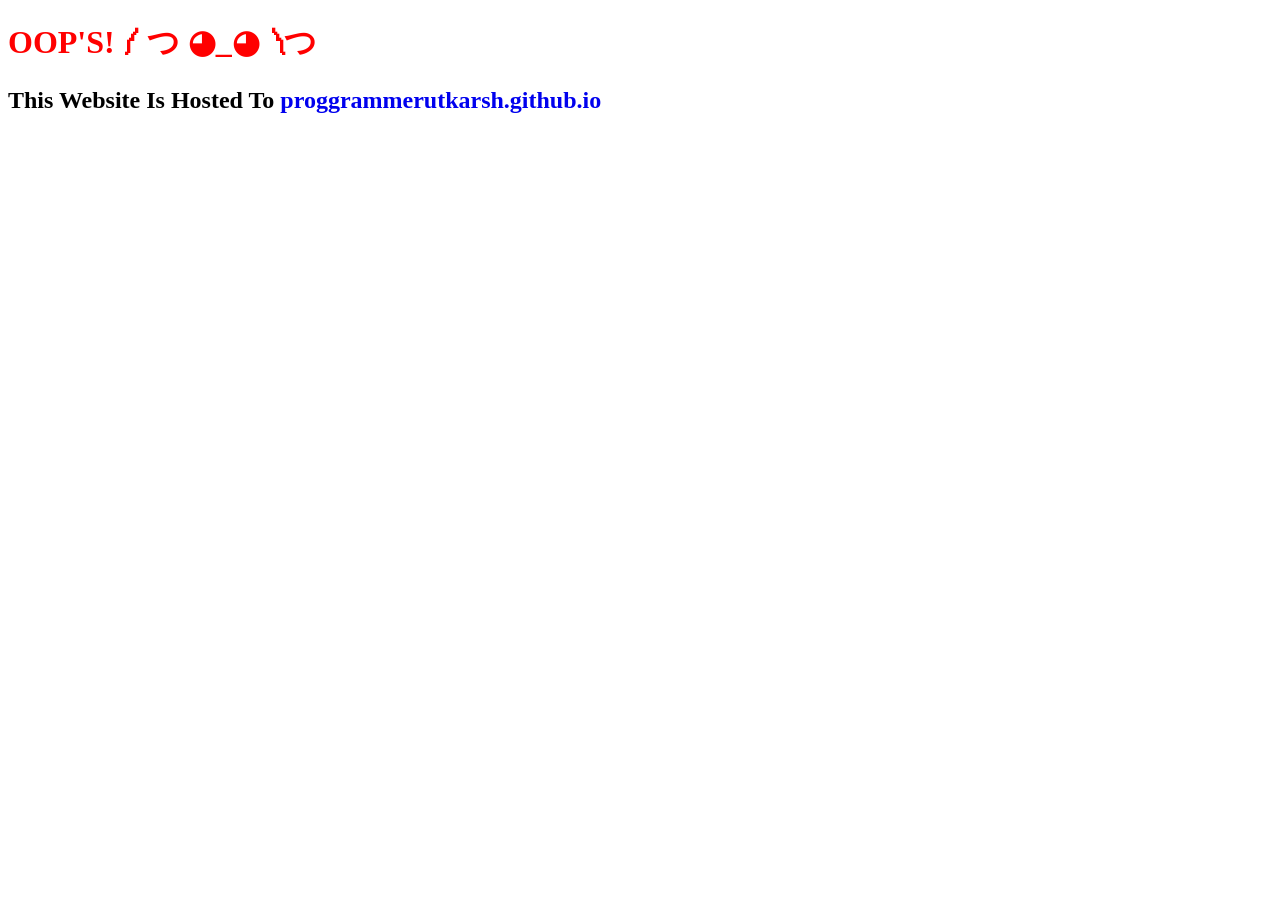
==== Index.html @ b0b2d473 "closed" ====
<!DOCTYPE html>
<html lang="en">
<head>
    <meta charset="UTF-8">
    <meta http-equiv="X-UA-Compatible" content="IE=edge">
    <meta name="viewport" content="width=device-width, initial-scale=1.0">
    <title>Page Error</title>
    <style>
        h1{
            color: red;
        }
        a{
            text-decoration: none;
        }
    </style>
</head>
<body>
    <h1>OOP'S!        ༼ つ ◕_◕ ༽つ</h1>
    <h2>This Website Is Hosted To <a href="proggrammerutkarshwebsite.github.io">proggrammerutkarsh.github.io</a></h2>
</body>
</html>
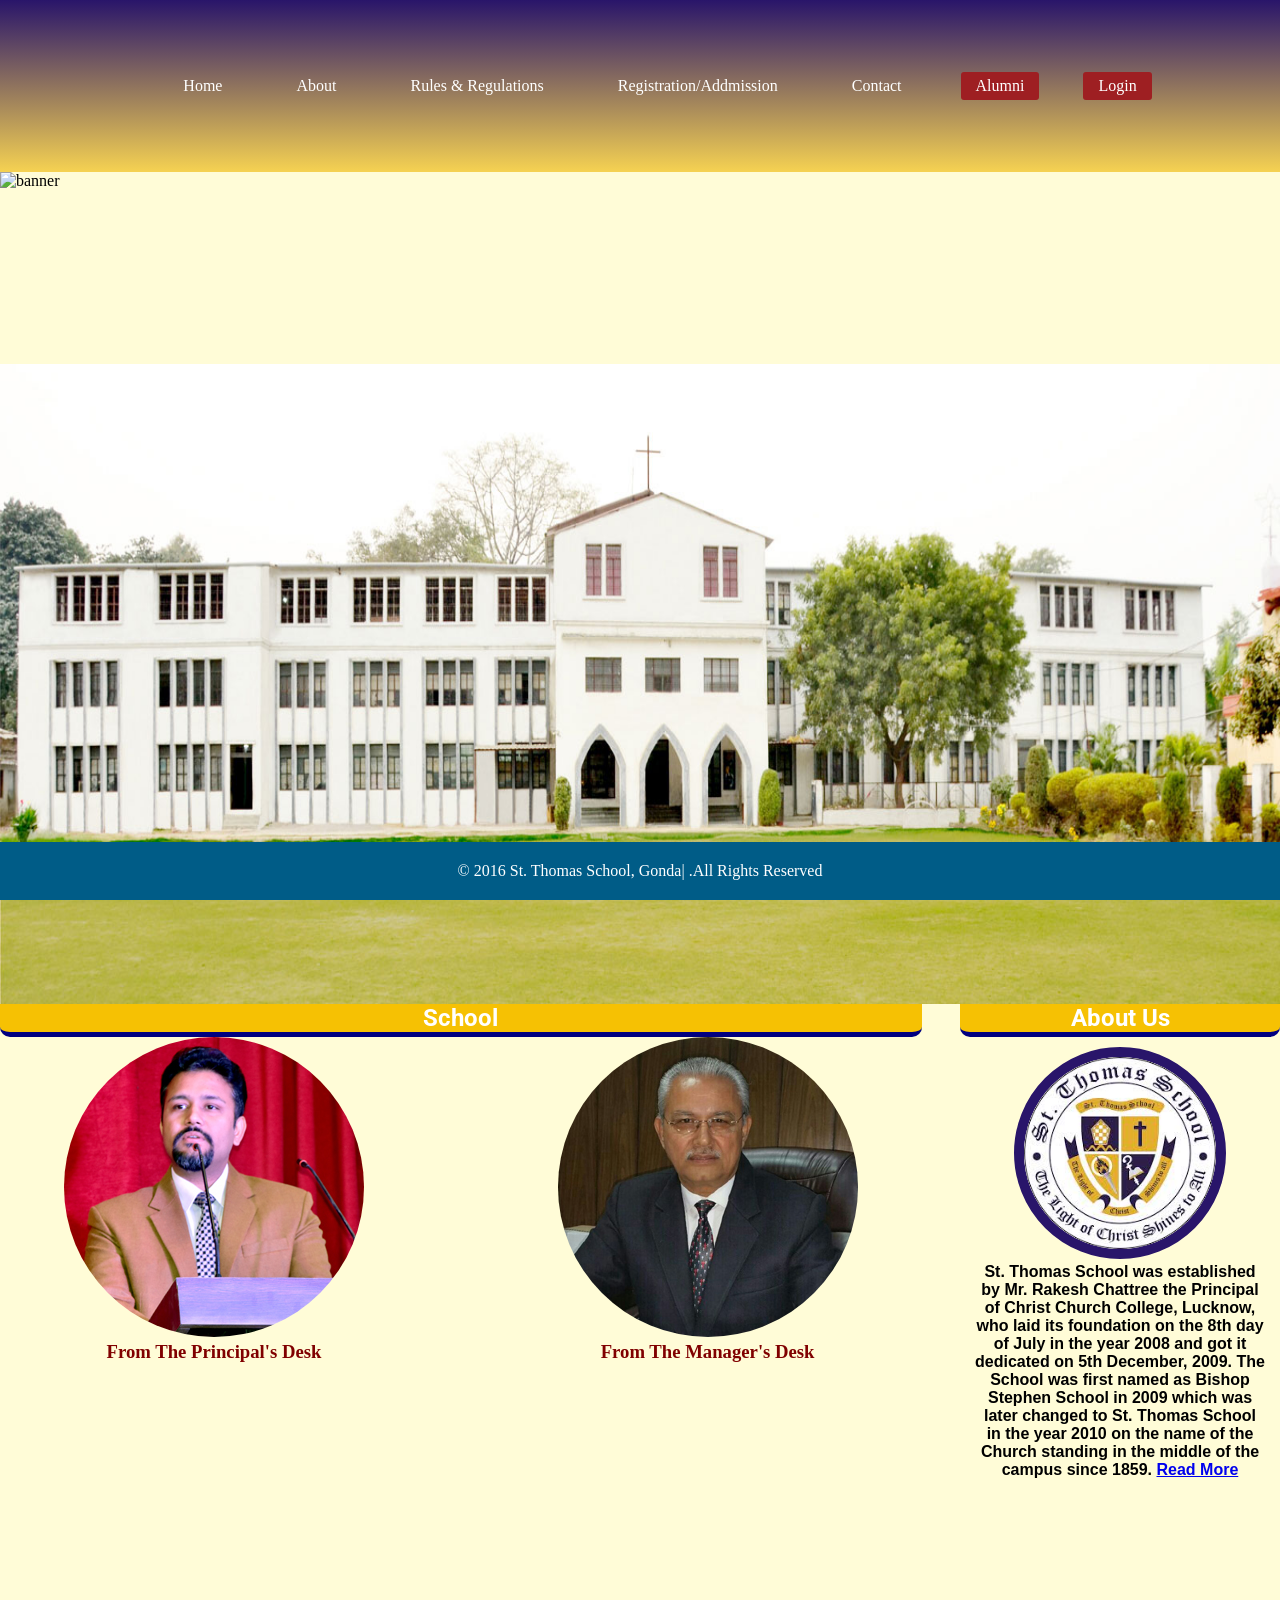
==== commit 8c29989a: "JUB" ====
--- a/Index.html
+++ b/Index.html
@@ -4,18 +4,79 @@
     <meta charset="UTF-8">
     <meta http-equiv="X-UA-Compatible" content="IE=edge">
     <meta name="viewport" content="width=device-width, initial-scale=1.0">
-    <title>Page Error</title>
+    <title>Websites</title>
+    <link rel="stylesheet" href="style.css">
     <style>
-        h1{
-            color: red;
-        }
-        a{
-            text-decoration: none;
-        }
-    </style>
+        @import url('https://fonts.googleapis.com/css2?family=Roboto:wght@700&display=swap');
+    </style> 
+    <link rel="stylesheet" href="https://stackpath.bootstrapcdn.com/font-awesome/4.7.0/css/font-awesome.min.css" crossorigin="anonymous">
 </head>
 <body>
-    <h1>OOP'S!        ༼ つ ◕_◕ ༽つ</h1>
-    <h2>This Website Is Hosted To <a href="proggrammerutkarshwebsite.github.io">proggrammerutkarsh.github.io</a></h2>
-</body>
+    <nav id="navlinks" class="nav-mobile">
+        <ul>
+            <i class="fa fa-times" onclick="hidemenu()"></i>
+            <li><a class="nav-btn" href="#">Home</a></li>
+            <li><a class="nav-btn" href="#">About</a></li>
+            <li><a class="nav-btn" href="#">Rules & Regulations</a></li>
+            <li><a class="nav-btn" href="#">Registration/Addmission</a></li>
+            <li><a class="nav-btn" href="#">Contact</a></li>
+            <li class="li"><a class="nav-btn" href="#">Alumni</a></li>
+            <li class="li"><a class="nav-btn" href="Login.html">Login</a></li>
+        </ul>
+    </nav>
+    <header>
+        <i class="fa fa-bars" id="fa" onclick="showmenu()"></i>
+        <nav >
+            <i class="fa fa-bars" onclick="showmenu()"></i>
+            <i class="fa fa-times" onclick="hidemenu()"></i>
+            <ul>
+                <li><a class="nav-btn" href="#">Home</a></li>
+                <li><a class="nav-btn" href="#">About</a></li>
+                <li><a class="nav-btn" href="#">Rules & Regulations</a></li>
+                <li><a class="nav-btn" href="#">Registration/Addmission</a></li>
+                <li><a class="nav-btn" href="#">Contact</a></li>
+                <li class="li"><a class="nav-btn" href="#">Alumni</a></li>
+                <li class="li"><a class="nav-btn" href="Login.html">Login</a></li>
+            </ul>
+        </nav>
+    </header>
+    <main>
+        <div class="banner">
+            <img src="Images/banner.bmp" alt="banner" width="100%" height="100%">
+        </div>
+        <div class="main"><img src="Images/Background.jpg" height="100%" width="100%"alt=""></div>
+        <div class="about-sep"><h2>About Us</h2></div>
+        <div class="sepration"><h2>School</h2></div>
+        <div class="school">
+            <div class="principal">
+                <img src="Images/Principal.jpg" alt="Principal" class="img">
+                <h3>From The Principal's Desk</h3>
+            </div>
+            <div class="manager">
+                <img src="Images/Manager.jpg" alt="Manager" class="img">
+                <h3>From The Manager's Desk</h3>
+            </div>
+        </div>
+        <div class="abut-cond"><h3>About Us</h3></div>
+        <div class="aboutus">
+            <img src="Images/logo.jpg" alt="Principal" class="logo-img"><br>
+            <b>St. Thomas School was established by Mr. Rakesh Chattree the Principal of Christ Church College, Lucknow, who laid its foundation on the 8th day of July in the year 2008 and got it dedicated on 5th December, 2009. The School was first named as Bishop Stephen School in 2009 which was later changed to St. Thomas School in the year 2010 on the name of the Church standing in the middle of the campus since 1859. <a href="#">Read More</a></b>
+        </div>
+    </main> 
+    <footer>
+        <p>&copy; 2016 St. Thomas School, Gonda| .All Rights Reserved</p>
+    </footer>
+    
+    <script>
+        var navlinks = document.getElementById("navlinks");
+        function showmenu(){
+            navlinks.style.right = "0px";
+            navlinks.style.transition = "1s";
+        }
+        function hidemenu(){
+            navlinks.style.right = "-80vw";
+        }
+    </script>
+
+</body> 
 </html>
--- a/style.css
+++ b/style.css
@@ -0,0 +1,212 @@
+*{
+    margin: 0;
+}
+/*Header*/
+header{
+    /* height:100px; */
+    box-sizing: border-box;
+    background: linear-gradient(#29156a,#f0b904a1);
+    width: 100%;
+    padding: 8vh 10px;
+    display: flex;
+    align-items: center;
+    justify-content: center;
+}
+.logo{
+    border-radius: 500px;
+    height: 10vh;
+    float: left;
+}
+li{
+    display: inline-block;
+    padding: 5px 15px;
+    border-radius: 3px;
+    margin: 0px 20px;
+
+}
+.li{
+    background: #9e1f22;
+}
+.li:hover{
+    background: #fc0004;   
+    transition: 0.5s;
+}
+li:hover{
+    background: rgba(0, 0, 128, 0.555);   
+    transition: 0.5s; 
+}
+.nav-btn{
+    text-decoration: none;
+    color: white;
+}
+nav .fa{
+    display: none;
+}
+#fa{
+    display: none;
+}
+.nav-mobile{
+    display: none;
+}
+/* For mobile view */
+@media only screen and (max-width: 900px){
+    nav{
+        display: none;
+    }
+    header{
+        justify-content:right;
+        padding: 4vh 0vh;
+    }
+    #fa{
+        display: block;
+        color:#fff;
+        cursor: pointer;
+        padding: 0px 5vw;
+    }
+    nav .fa{
+        display: block;
+        color: white;
+        margin-top: 15px;
+        cursor: pointer;
+    }
+    .nav-mobile{
+        display: block;
+        background: linear-gradient(#29156a,#f0b904a1);
+        height: 100vh;
+        position: fixed;
+        right: -80vw;
+        /* margin: auto; */
+    }
+    li{
+        margin: 5px 0px;
+        display: block;
+    }
+    
+}
+/* main*/
+main{
+    margin-bottom: 350px;
+}
+body{
+    background: #fffcd7;
+}
+.banner{
+    width: 100%;
+    height: 15vw;
+} 
+.main{
+    background-size:cover;
+    width: 100%;
+    height: 50vw;
+}
+.about-sep{
+    background: #f6c103;
+    width: 25vw;
+    /* height: 5vh; */
+    border: 5px solid navy;
+    border-style: none none solid none;
+    text-align:center;
+    color: #fff;
+    border-bottom-left-radius: 10px;
+    border-bottom-right-radius: 10px;
+    font-family: -apple-system, BlinkMacSystemFont, 'Segoe UI', Roboto, Oxygen, Ubuntu, Cantarell, 'Open Sans', 'Helvetica Neue', sans-serif;
+    float: right;
+}
+.logo-img{
+    border: 10px solid #29156a;
+    border-radius: 200px;
+    height: 15vw;
+}
+.aboutus{
+    width: 25vw;
+    text-align: center;
+    background: #fffcd7;
+    padding: 10px 15px; 
+    box-sizing: border-box;
+    font-family: lora, sans-serif;
+    display: inline;
+    float: right;
+}
+.abut-cond{
+    display: none;
+}
+.sepration{
+    background: #f6c103;
+    width: 72vw;
+    border: 5px solid navy;
+    border-style: none none solid none;
+    text-align:center;
+    color: #fff;
+    border-bottom-left-radius: 10px;
+    border-bottom-right-radius: 10px;
+    font-family: -apple-system, BlinkMacSystemFont, 'Segoe UI', Roboto, Oxygen, Ubuntu, Cantarell, 'Open Sans', 'Helvetica Neue', sans-serif;
+}
+.school{
+    text-align:center;
+    color: maroon;
+    background: #fffcd7;
+    width: 72vw;
+    display: inline-block;
+    padding:0 5%;
+    box-sizing: border-box;
+}
+.principal{
+    float: inline-start;
+}
+.manager{
+    float: inline-end;
+}
+.img{
+    border-radius: 200px;
+}
+.manager-img{
+    border-radius: 189px;
+}
+
+/* footer */
+footer{
+    background: #005c87;
+    position:fixed;
+    bottom: 0;
+    width: 100%;
+    padding:20px 0%;
+}
+footer p{
+    color: #fff;
+    text-align: center;
+}
+@media only screen and (max-width:900px){
+    .aboutus{
+        display:block;
+        width:100vw;
+        padding: 10px 20px;
+    }
+    .about-sep{
+        display: none;
+    }
+    .abut-cond{
+        display: inline-block;
+        background: #f6c103;
+        width:100vw;
+        border: 5px solid navy;
+        border-style: none none solid none;
+        text-align:center;
+        color: #fff;
+        font-family: -apple-system, BlinkMacSystemFont, 'Segoe UI', Roboto, Oxygen, Ubuntu, Cantarell, 'Open Sans', 'Helvetica Neue', sans-serif;
+    }
+    .sepration{
+        background: #f6c103;
+        width:100vw;
+        border: 5px solid navy;
+        border-style: none none solid none;
+        text-align:center;
+        color: #fff;
+        font-family: -apple-system, BlinkMacSystemFont, 'Segoe UI', Roboto, Oxygen, Ubuntu, Cantarell, 'Open Sans', 'Helvetica Neue', sans-serif;
+    }
+    .school{
+        width:100vw;
+    }
+    .manager,.principal{
+        float:none;
+    }
+}
